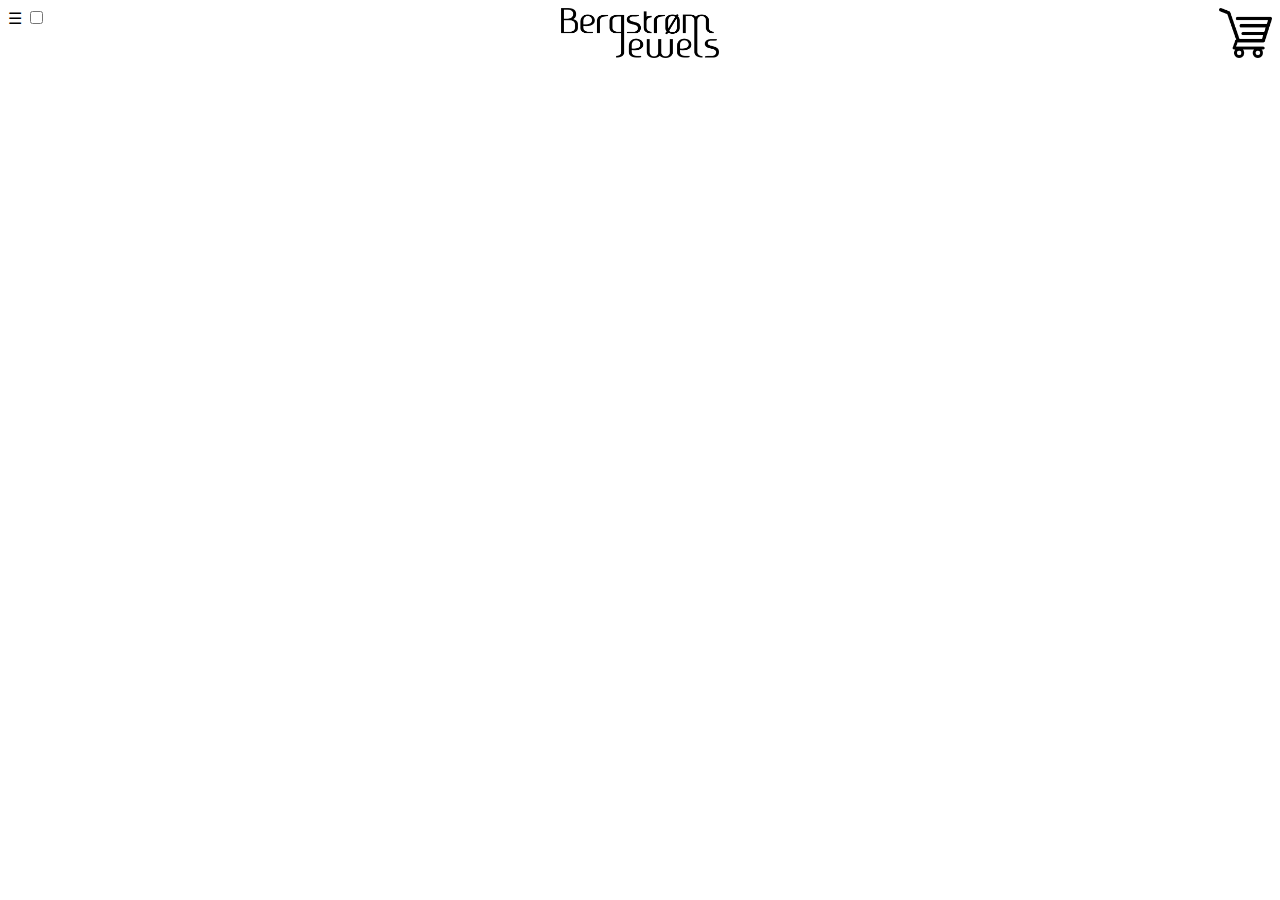
==== collectionPage.html @ dfda0b65 "large update" ====
<!DOCTYPE html>
<html lang="da">

<head>
    <meta charset="utf-8">
    <meta name="viewport" content="width=device-width, initial-scale=1.0">
    <link rel="stylesheet" href="MainCollection.css">
    <title>Bergstorm</title>
</head>

<body>




    <nav class="header">

        <div class="menu">
        <label for="toggle">&#9776;</label>
        <input type="checkbox" id="toggle" />
        </div>



            <a href="index.html" class="logo">
                <img src="bergstormLogo.png"  height="50px">
            </a>


        <a href="http://google.com" class="cart">
            <img src="kisscc0-shopping-cart-shopping-centre-logo-shopping-list-shopping-cart-5b5f96dea86d84.6813878715329911986899.png"  height="50px">
        </a>


    </nav>


    <div class="mainContainer">


        <main class="items">

            <section class="data-container">
            </section>

        </main>



    </div>


    <template class="temp">
        <article class="tempContainer">

                <p class="data-collectionName"></p>
                <img class="data-image" src="">
                <img class="data-button" src="long-arrow-right.png" width="100%">



        </article>
    </template>



    <script>

        let dest = document.querySelector(".data-container");

        let jsonFile;



        document.addEventListener("DOMContentLoaded", getJson);

        async function getJson() {

            let myJson = await fetch("http://tobiasjzagal.dk/Exam/wordpress/index.php/wp-json/wp/v2/kollektion");

            jsonFile = await myJson.json();
            showItems();
        }







        function showItems() {

            let dest = document.querySelector(".data-container"),
                temp = document.querySelector(".temp");



            jsonFile.forEach(item => {







                let klon = temp.cloneNode(true).content;

                console.log(item.acf.preview_image)



                   klon.querySelector(".tempContainer").addEventListener("click", () => {
                    window.location.href = "CollectionSingle.html?collectionId=" + item.acf.collection_name;
               });







                 klon.querySelector(".data-collectionName").innerHTML =  item.acf.collection_name;
                 klon.querySelector(".data-image").src =  item.acf.preview_image;






             //   if (eventsAndet.acf.info.length > 200) {
             //   klon.querySelector(".data-info").innerHTML = "<p>" + eventsAndet.acf.info.substring(0,200) + "..." + "</p>";
             //   } else {
             //       klon.querySelector(".data-info").innerHTML = "<p>" + eventsAndet.acf.info + "</p>";
             //   }




                dest.appendChild(klon);


            })

        }



    </script>


</body>

</html>
---- MainCollection.css ----
.data-billede{


            width: 100%;
            max-height: 400px;

        }
.splash img{
    background-color: #ffc4db
}


.header{
    display: grid;
    grid-template: 1fr/1fr 1fr 1fr;
}

.menu{
    grid-area: 1/1/1/1;
    text-align: left;
}

.logo{
     grid-area: 1/2/1/2;
    text-align: center;
}

.cart{
     grid-area: 1/3/1/3;
    text-align: right;
}

.data-container{
    margin-top: 1em;
    display: grid;
    grid-template-columns: 1fr;
    grid-gap: 1em;

}




.tempContainer{
    background-color: #ffc4db;
    display: grid;
    height: 500px;
    width: 100%;
    grid-template: 70px 1fr 100px 10px/1fr 1fr 1fr 20px;

}


.data-button{
    grid-area: 3/3/3/3;

}


.data-image{
    grid-area: 1/1/4/5;
    width: 100%;

}

.data-collectionName{
    grid-area: 1/1/1/4;

}
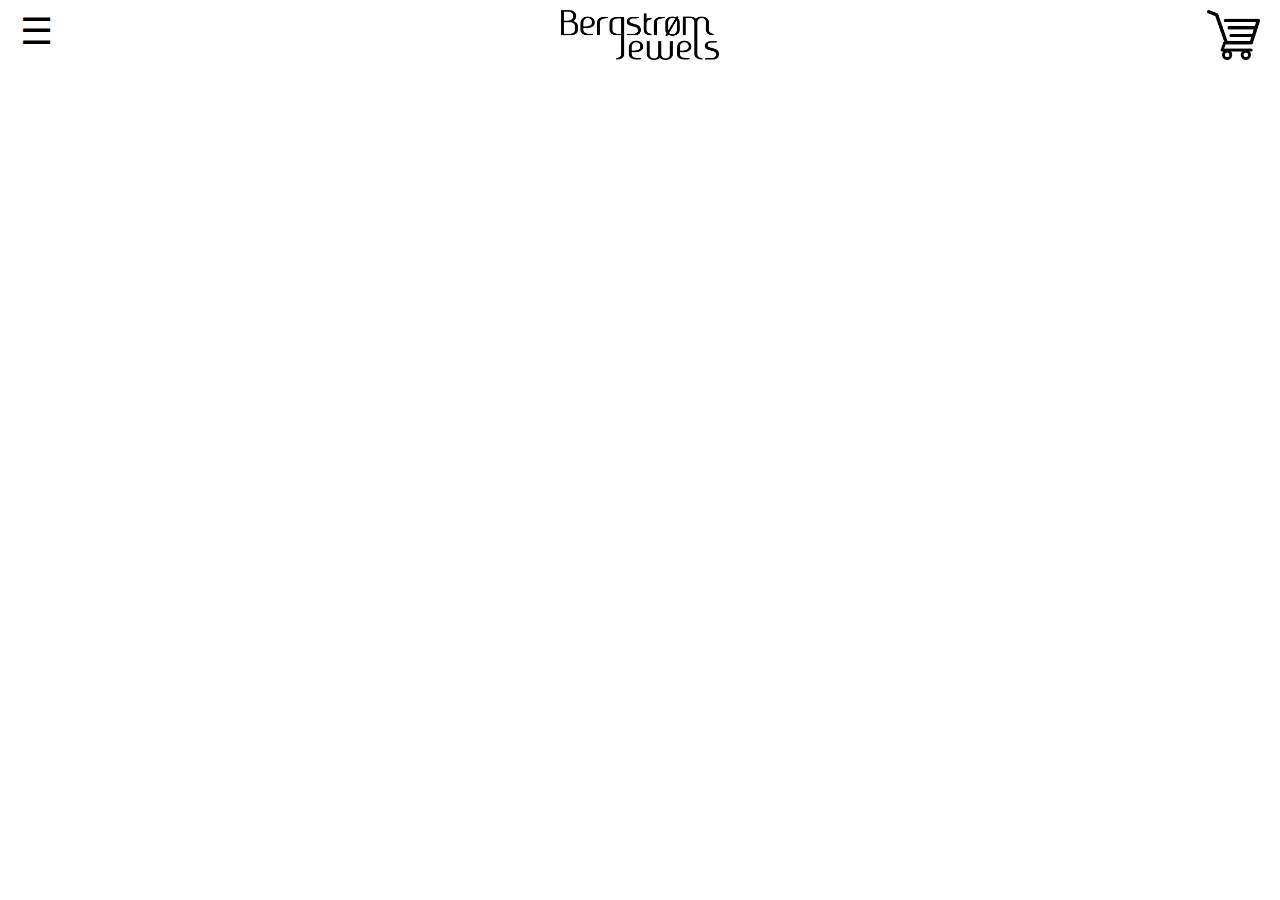
==== commit 9039c00e: "updating css" ====
--- a/collectionPage.html
+++ b/collectionPage.html
@@ -13,26 +13,37 @@
 
 
 
-    <nav class="header">
+    <div class="HeaderBackground">
+        <nav class="header">
 
-        <div class="menu">
-        <label for="toggle">&#9776;</label>
-        <input type="checkbox" id="toggle" />
-        </div>
+
+            <label for="toggle">&#9776;</label>
+            <input type="checkbox" id="toggle" />
+
+
+            <div class="menu">
+                <a href="collectionPage.html">Collections</a>
+                <a href="https://www.almbrand.dk/?gclid=EAIaIQobChMIhcWKgIP83QIVDU8YCh3hDgOAEAAYASAAEgI6nPD_BwE">Link</a>
+                <a href="https://www.almbrand.dk/?gclid=EAIaIQobChMIhcWKgIP83QIVDU8YCh3hDgOAEAAYASAAEgI6nPD_BwE">Link</a>
+
+            </div>
+
 
 
 
             <a href="index.html" class="logo">
-                <img src="bergstormLogo.png"  height="50px">
+                <img src="bergstormLogo.png" height="50px">
             </a>
 
 
-        <a href="http://google.com" class="cart">
-            <img src="kisscc0-shopping-cart-shopping-centre-logo-shopping-list-shopping-cart-5b5f96dea86d84.6813878715329911986899.png"  height="50px">
-        </a>
+            <a href="http://google.com" class="cart">
+                <img src="kisscc0-shopping-cart-shopping-centre-logo-shopping-list-shopping-cart-5b5f96dea86d84.6813878715329911986899.png" height="50px">
+            </a>
 
 
-    </nav>
+        </nav>
+
+    </div>
 
 
     <div class="mainContainer">
--- a/MainCollection.css
+++ b/MainCollection.css
@@ -1,4 +1,6 @@
- .data-billede{
+body{margin: 0em;}
+
+.data-billede{
 
 
             width: 100%;
@@ -67,3 +69,82 @@
     grid-area: 1/1/1/4;
 
 }
+
+.HeaderBackground{
+    transition: 2s;
+    background-color: transparent;
+
+
+}
+
+
+.header{
+    background-color: #ffffff;
+    height: 75px;
+    border-radius: 0px 0px 20px 20px;
+    transition: 2s;
+    display: grid;
+    grid-template: 1fr /20px 1fr 1fr 1fr 20px;
+
+}
+
+.Burg{
+
+    grid-area: 1/1/1/1;
+    text-align: left;
+}
+
+.logo{
+
+    margin-top: 10px;
+     grid-area: 1/3/1/3;
+    text-align: center;
+}
+
+.cart{
+    margin-top: 10px;
+     grid-area: 1/4/1/4;
+    text-align: right;
+}
+
+.menu{
+    transition: 2s;
+    display: none;
+    position: absolute;
+    top: 60px;
+    text-align: center;
+    width: 100%;
+    height: 160px;
+
+    background-color: #ffffff;
+    border-radius: 0px 0px 70px 70px;
+}
+
+.menu a{
+    transition: 2s;
+    text-decoration:underline;
+    color: #000000;
+    margin-top: 1em;
+    font-size: 1.4em;
+    display: block;
+
+
+}
+
+#toggle:checked ~ .menu{
+    transition: 2s;
+             display: block;
+
+
+    }
+
+#toggle{
+    visibility: hidden;
+}
+
+label {
+    margin-top: 10px;
+    grid-area: 1/2/1/2;
+    font-size: 2.3em;
+}
+
